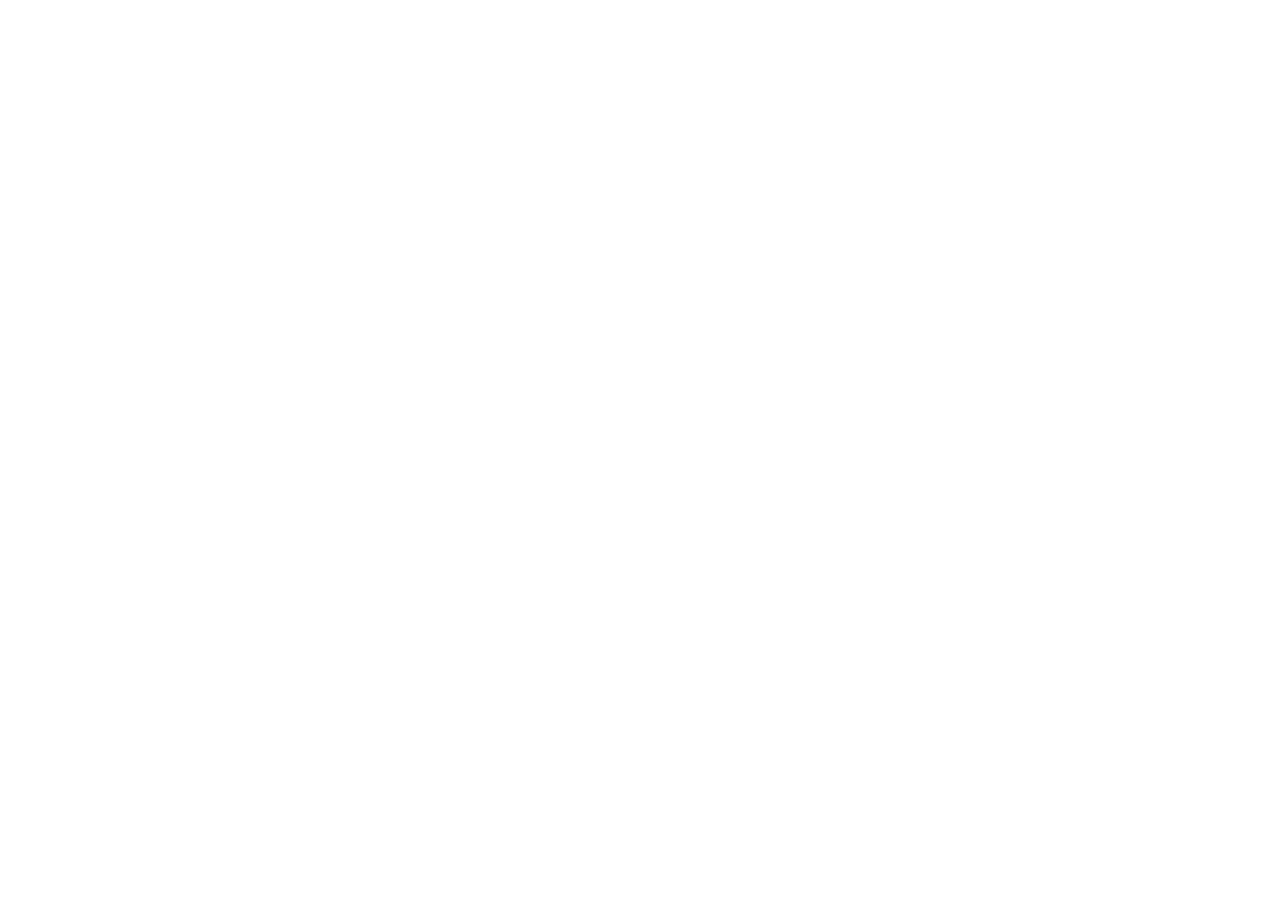
==== consciencia-negra-main/index.html @ 70ed23f3 "Add files via upload" ====
<!DOCTYPE html>
<html lang ="en">
<head> 
     <meta charset="UTF-8"> 
     <meta name="viewport" content="width=device-width,initial-scale=1.0"> 
     <title> consciencia negra</title>
     <link rel="stylesheet"  href = "style.css">

</head>
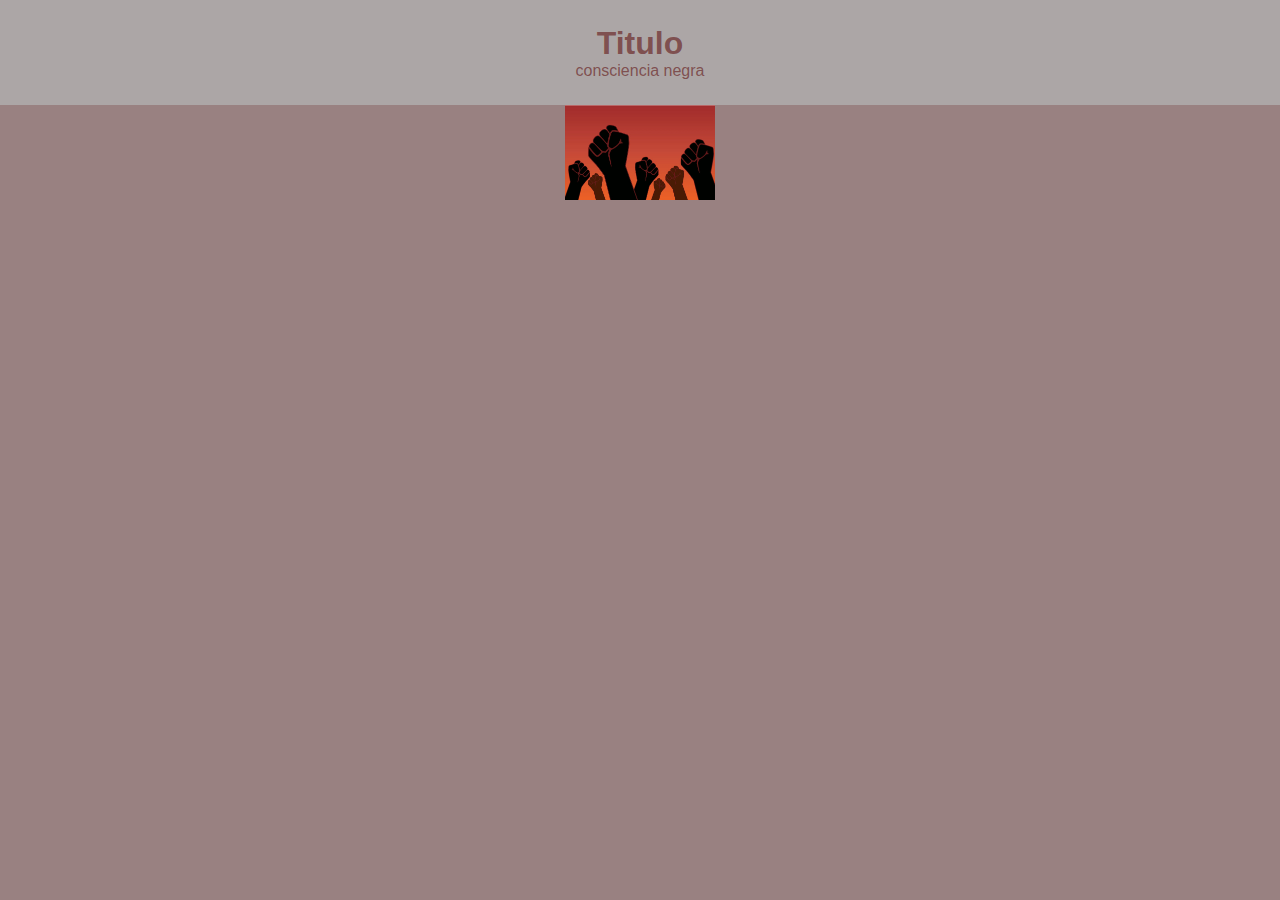
==== commit 623dfe6c: "26/10  csng" ====
--- a/consciencia-negra-main/index.html
+++ b/consciencia-negra-main/index.html
@@ -6,4 +6,15 @@
      <title> consciencia negra</title>
      <link rel="stylesheet"  href = "style.css">
 
-</head>+</head>   
+
+<body>  
+<header> 
+<h1>Titulo </h1> 
+<p> consciencia  negra <p>  
+</header> 
+<center>
+     <img src="Blog-UOL-Dia-da-Consciência-Negra (1).png"width="150px">
+</center>
+</body> 
+</tml>
--- a/consciencia-negra-main/style.css
+++ b/consciencia-negra-main/style.css
@@ -0,0 +1,15 @@
+*{
+margin:0;
+padding:0;
+box-sizing:border-box ;  
+}
+body{
+    background-color:rgba(121, 89, 89, 0.76);
+    font-family:Arial, Helvetica, sans-serif;
+} 
+header{
+    background-color:rgb(172, 166, 166);
+    color:rgba(126, 78, 78, 0.993);
+    text-align:center;
+    padding:25px 0; 
+ }